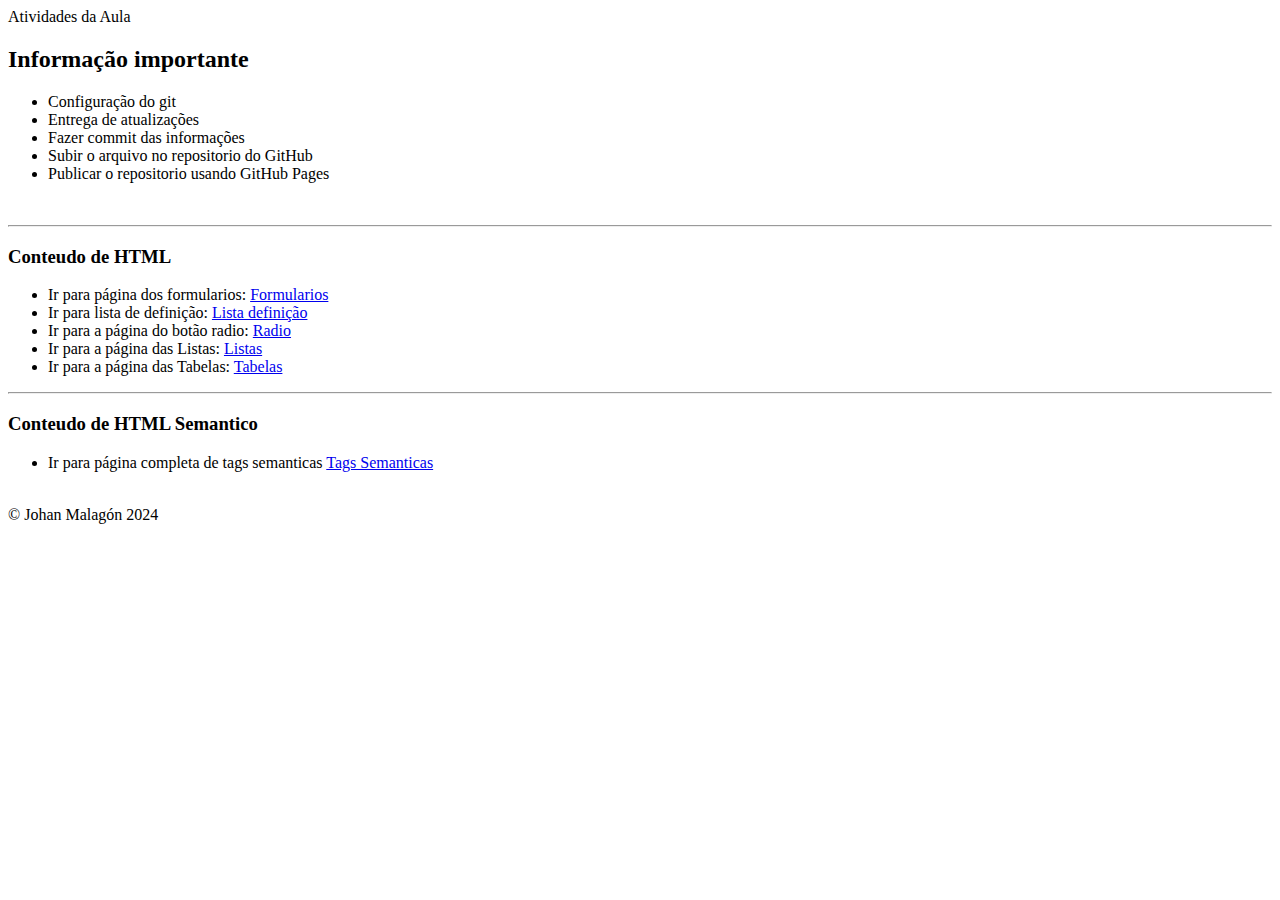
==== index.html @ 27f95dc0 "tags semanticas" ====
<!DOCTYPE html>
<html lang="es">
    <head>
        <meta charset="UTF-8">
        <meta name="viewport" content="width=device-width, initial-scale=1">
        <title>Curso HTML e CSS</title>
    </head>
    <body>
        <header>Atividades da Aula</header>
        <h2>Informação importante</h2>
        <ul> 
            <li>Configuração do git</li>
            <li>Entrega de atualizações</li>
            <li>Fazer commit das informações</li>
            <li>Subir o arquivo no repositorio do GitHub </li>
            <li>Publicar o repositorio usando GitHub Pages </li>
        </ul>
        <br>
        <hr>
        <nav> <h3> Conteudo de HTML</h3>
            <ul>
                <li>Ir para página dos formularios:
                    <a href="./formulario.html">Formularios</a></li>
                <li>Ir para lista de definição:
                    <a href="./Listadefinicao.html">Lista definição</a></li>    
                <li>Ir para a página do botão radio:
                    <a href="./radio.html">Radio</a></li>
                <li>Ir para a página das Listas:
                    <a href="./listas.html">Listas</a></li>
                <li>Ir para a página das Tabelas:
                    <a href="./tabelas.html">Tabelas</a></li>
            </ul>
        </nav>
        <hr>
        <nav> <h3>Conteudo de HTML Semantico</h3>
            <ul>
                <li>Ir para página completa de tags semanticas
                    <a href="./semantico.html">Tags Semanticas</a>
                </li>
            </ul>

        </nav>
        <br>
        <footer>&copy; Johan Malagón 2024</footer>
    </body> 
</html>
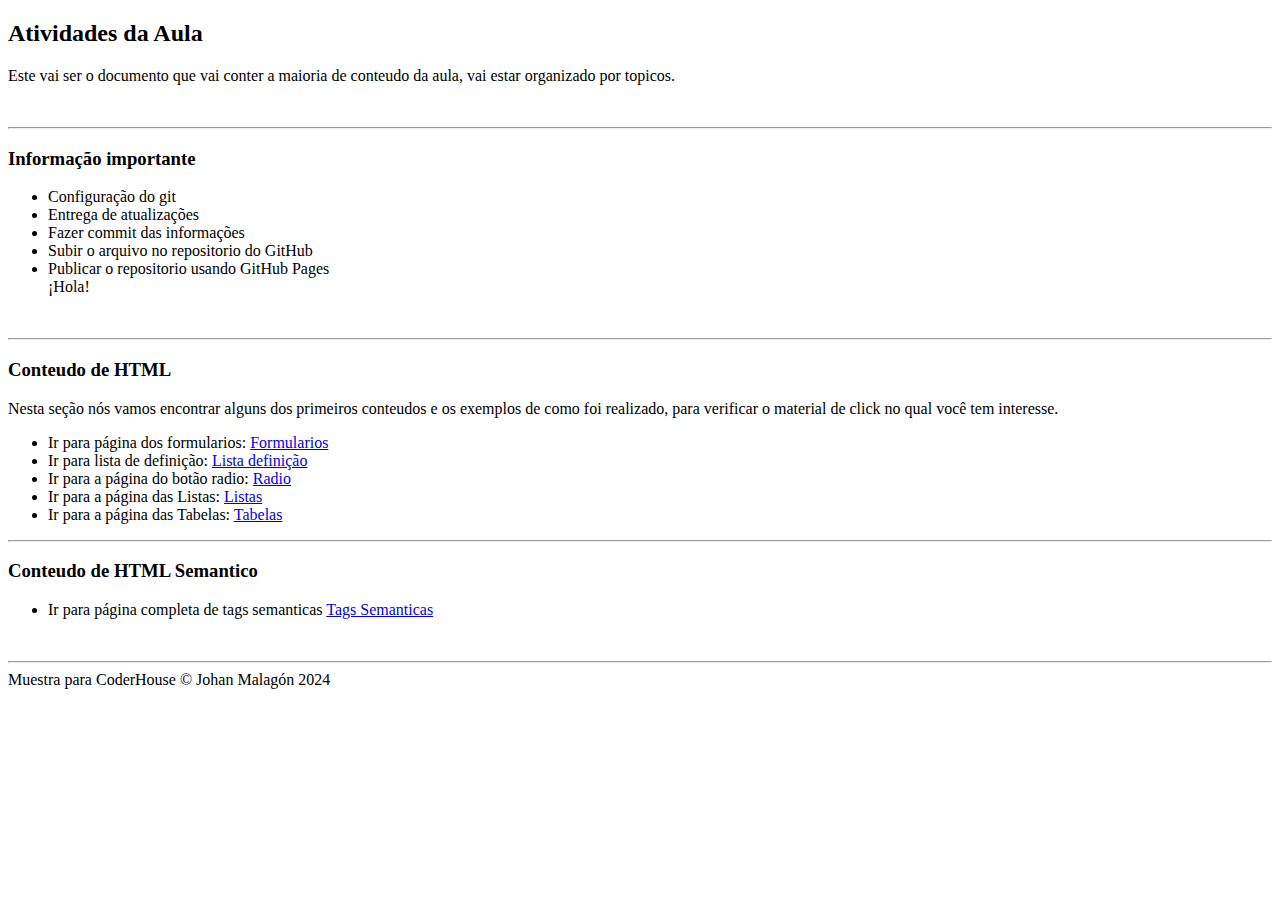
==== commit 0b388361: "Entrega de actualizaciones 12-abril" ====
--- a/index.html
+++ b/index.html
@@ -3,44 +3,56 @@
     <head>
         <meta charset="UTF-8">
         <meta name="viewport" content="width=device-width, initial-scale=1">
+        <link rel="icon" href="https://media.istockphoto.com/id/1033918582/es/vector/establecimiento-equipo-herramienta-cog-aislado-plana-web-m%C3%B3viles-icono-vector-se%C3%B1al-s%C3%ADmbolo.jpg?s=612x612&w=0&k=20&c=qpi5RZokOE2l_5OaywuIE-6TYYn_qmCVaC3uRtMsn8E=" type="image/x-icon">
         <title>Curso HTML e CSS</title>
     </head>
     <body>
-        <header>Atividades da Aula</header>
-        <h2>Informação importante</h2>
-        <ul> 
-            <li>Configuração do git</li>
-            <li>Entrega de atualizações</li>
-            <li>Fazer commit das informações</li>
-            <li>Subir o arquivo no repositorio do GitHub </li>
-            <li>Publicar o repositorio usando GitHub Pages </li>
-        </ul>
+        <header>
+            <h2>Atividades da Aula</h2>
+            <p>Este vai ser o documento que vai conter a maioria de conteudo da aula, vai estar organizado por topicos.</p>
+        </header>
+            <br><hr>
+        <main>
+            <section>
+                <h3>Informação importante</h3>
+                <ul> 
+                    <li>Configuração do git</li>
+                    <li>Entrega de atualizações</li>
+                    <li>Fazer commit das informações</li>
+                    <li>Subir o arquivo no repositorio do GitHub </li>
+                    <li>Publicar o repositorio usando GitHub Pages </li>
+                    <span lang="es">¡Hola!</span>
+                </ul>
+            </section>
+                <br><hr>
+            <nav> 
+                <h3> Conteudo de HTML</h3>
+                <p>Nesta seção nós vamos encontrar alguns dos primeiros conteudos e os exemplos de como foi realizado, para verificar o material de click no qual você tem interesse.</p>
+                <ul>
+                    <li>Ir para página dos formularios:
+                        <a href="./formulario.html" target="_blank">Formularios</a></li>
+                    <li>Ir para lista de definição:
+                        <a href="./Listadefinicao.html" target="_blank">Lista definição</a></li>    
+                    <li>Ir para a página do botão radio:
+                        <a href="./radio.html" target="_blank">Radio</a></li>
+                    <li>Ir para a página das Listas:
+                        <a href="./listas.html" target="_blank">Listas</a></li>
+                    <li>Ir para a página das Tabelas:
+                        <a href="./tabelas.html" target="_blank">Tabelas</a></li>
+                </ul>
+            </nav>
+              <hr>
+            <nav> 
+                <h3>Conteudo de HTML Semantico</h3>
+                <ul>
+                    <li>Ir para página completa de tags semanticas
+                        <a href="./semantico.html" target="_blank">Tags Semanticas</a>
+                    </li>
+                </ul>
+            </nav>
+        </main> 
         <br>
         <hr>
-        <nav> <h3> Conteudo de HTML</h3>
-            <ul>
-                <li>Ir para página dos formularios:
-                    <a href="./formulario.html">Formularios</a></li>
-                <li>Ir para lista de definição:
-                    <a href="./Listadefinicao.html">Lista definição</a></li>    
-                <li>Ir para a página do botão radio:
-                    <a href="./radio.html">Radio</a></li>
-                <li>Ir para a página das Listas:
-                    <a href="./listas.html">Listas</a></li>
-                <li>Ir para a página das Tabelas:
-                    <a href="./tabelas.html">Tabelas</a></li>
-            </ul>
-        </nav>
-        <hr>
-        <nav> <h3>Conteudo de HTML Semantico</h3>
-            <ul>
-                <li>Ir para página completa de tags semanticas
-                    <a href="./semantico.html">Tags Semanticas</a>
-                </li>
-            </ul>
-
-        </nav>
-        <br>
-        <footer>&copy; Johan Malagón 2024</footer>
+        <footer>Muestra para CoderHouse &copy; Johan Malagón 2024</footer>
     </body> 
 </html>
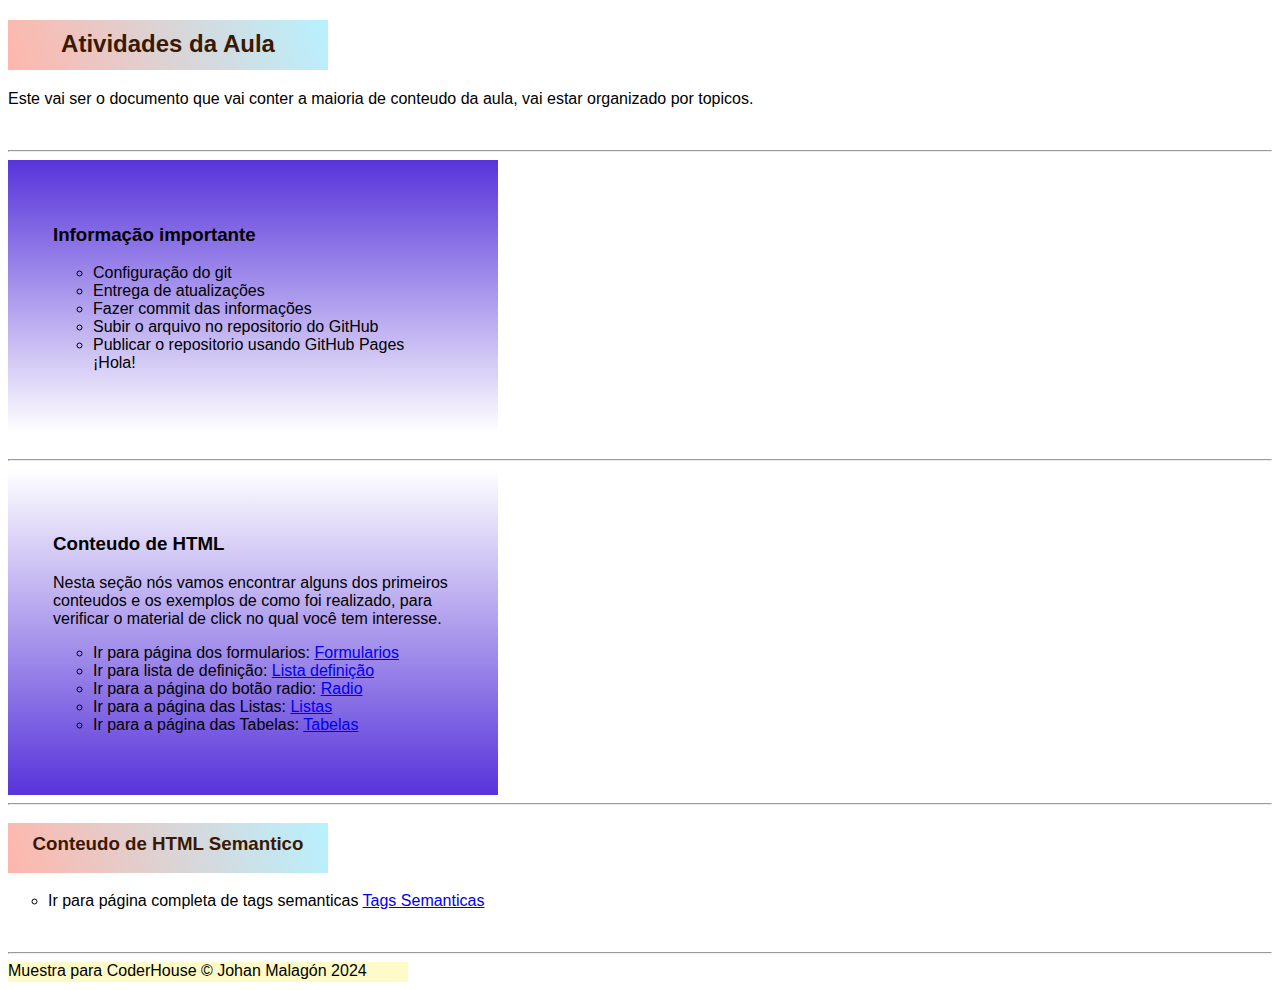
==== commit 5047a706: "Primera entrega CSS" ====
--- a/index.html
+++ b/index.html
@@ -4,16 +4,17 @@
         <meta charset="UTF-8">
         <meta name="viewport" content="width=device-width, initial-scale=1">
         <link rel="icon" href="https://media.istockphoto.com/id/1033918582/es/vector/establecimiento-equipo-herramienta-cog-aislado-plana-web-m%C3%B3viles-icono-vector-se%C3%B1al-s%C3%ADmbolo.jpg?s=612x612&w=0&k=20&c=qpi5RZokOE2l_5OaywuIE-6TYYn_qmCVaC3uRtMsn8E=" type="image/x-icon">
+        <link rel="stylesheet" href="element.css">
         <title>Curso HTML e CSS</title>
     </head>
     <body>
         <header>
-            <h2>Atividades da Aula</h2>
-            <p>Este vai ser o documento que vai conter a maioria de conteudo da aula, vai estar organizado por topicos.</p>
+            <h2 class="header1">Atividades da Aula</h2>
+            <p class="content1">Este vai ser o documento que vai conter a maioria de conteudo da aula, vai estar organizado por topicos.</p>
         </header>
             <br><hr>
         <main>
-            <section>
+            <section class="desafio1">
                 <h3>Informação importante</h3>
                 <ul> 
                     <li>Configuração do git</li>
@@ -25,7 +26,7 @@
                 </ul>
             </section>
                 <br><hr>
-            <nav> 
+            <nav class="desafio2"> 
                 <h3> Conteudo de HTML</h3>
                 <p>Nesta seção nós vamos encontrar alguns dos primeiros conteudos e os exemplos de como foi realizado, para verificar o material de click no qual você tem interesse.</p>
                 <ul>
@@ -42,8 +43,8 @@
                 </ul>
             </nav>
               <hr>
-            <nav> 
-                <h3>Conteudo de HTML Semantico</h3>
+            <nav class="content1"> 
+                <h3 class="header1">Conteudo de HTML Semantico</h3>
                 <ul>
                     <li>Ir para página completa de tags semanticas
                         <a href="./semantico.html" target="_blank">Tags Semanticas</a>
@@ -53,6 +54,6 @@
         </main> 
         <br>
         <hr>
-        <footer>Muestra para CoderHouse &copy; Johan Malagón 2024</footer>
+        <footer id="footer1">Muestra para CoderHouse &copy; Johan Malagón 2024</footer>
     </body> 
 </html>
--- a/element.css
+++ b/element.css
@@ -0,0 +1,47 @@
+.desafio1 {
+    background: linear-gradient(#5734DA, white);
+    padding: 45px;
+    width: 400px;
+    font-family: Arial, Helvetica, sans-serif;
+}
+
+.desafio2 {
+    background: linear-gradient(white,#5734DA);
+    padding: 45px;
+    width: 400px;
+    font-size: 16px;
+    font-family: Arial, Helvetica, sans-serif;
+}
+
+.content1 {
+    font-family: Arial, Helvetica, sans-serif;
+}
+
+.header-main {
+    background-color: #5734DA;
+    bgcolor: #5734da;
+}
+
+.header1 {
+    background: linear-gradient(70deg, rgb(255, 182, 171), rgb(184, 241, 255));
+    color: rgb(59, 24, 2);
+    width: 300px;
+    height: 30px;
+    padding: 10px;
+    text-align: center;
+    font-family: Arial, Helvetica, sans-serif;
+}
+
+
+
+#footer1 {
+    background-color: rgb(254, 251, 200);
+    width: 400px;
+    height: 20px;
+    font-family: 'Lucida Sans', 'Lucida Sans Regular', 'Lucida Grande', 'Lucida Sans Unicode', Geneva, Verdana, sans-serif;
+
+}
+
+ul {
+    list-style-type: circle;
+}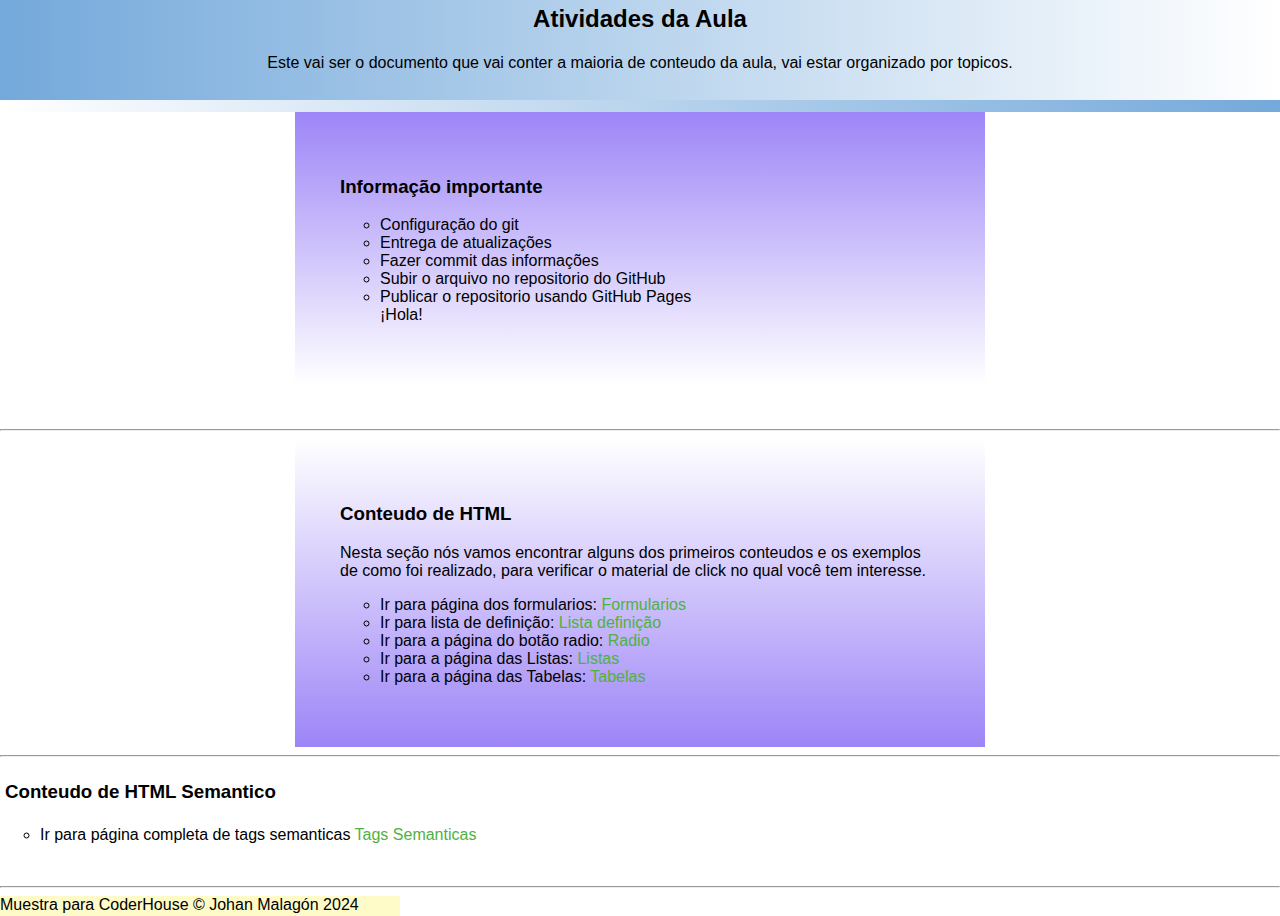
==== commit 396e7e22: "Entrega de orden archivo index" ====
--- a/index.html
+++ b/index.html
@@ -4,50 +4,56 @@
         <meta charset="UTF-8">
         <meta name="viewport" content="width=device-width, initial-scale=1">
         <link rel="icon" href="https://media.istockphoto.com/id/1033918582/es/vector/establecimiento-equipo-herramienta-cog-aislado-plana-web-m%C3%B3viles-icono-vector-se%C3%B1al-s%C3%ADmbolo.jpg?s=612x612&w=0&k=20&c=qpi5RZokOE2l_5OaywuIE-6TYYn_qmCVaC3uRtMsn8E=" type="image/x-icon">
-        <link rel="stylesheet" href="element.css">
+        <link rel="stylesheet" href="home.css">
         <title>Curso HTML e CSS</title>
     </head>
     <body>
         <header>
+            <div class="header-container">
             <h2 class="header1">Atividades da Aula</h2>
             <p class="content1">Este vai ser o documento que vai conter a maioria de conteudo da aula, vai estar organizado por topicos.</p>
+            </div>      
         </header>
-            <br><hr>
+         
         <main>
-            <section class="desafio1">
-                <h3>Informação importante</h3>
-                <ul> 
-                    <li>Configuração do git</li>
-                    <li>Entrega de atualizações</li>
-                    <li>Fazer commit das informações</li>
-                    <li>Subir o arquivo no repositorio do GitHub </li>
-                    <li>Publicar o repositorio usando GitHub Pages </li>
-                    <span lang="es">¡Hola!</span>
-                </ul>
+            <section class="desafio-container">
+                <div class="desafio1">
+                    <h3>Informação importante</h3>
+                    <ul> 
+                        <li>Configuração do git</li>
+                        <li>Entrega de atualizações</li>
+                        <li>Fazer commit das informações</li>
+                        <li>Subir o arquivo no repositorio do GitHub </li>
+                        <li>Publicar o repositorio usando GitHub Pages </li>
+                        <span lang="es">¡Hola!</span>
+                    </ul>
+                </div>
             </section>
-                <br><hr>
-            <nav class="desafio2"> 
-                <h3> Conteudo de HTML</h3>
-                <p>Nesta seção nós vamos encontrar alguns dos primeiros conteudos e os exemplos de como foi realizado, para verificar o material de click no qual você tem interesse.</p>
-                <ul>
-                    <li>Ir para página dos formularios:
-                        <a href="./formulario.html" target="_blank">Formularios</a></li>
-                    <li>Ir para lista de definição:
-                        <a href="./Listadefinicao.html" target="_blank">Lista definição</a></li>    
-                    <li>Ir para a página do botão radio:
-                        <a href="./radio.html" target="_blank">Radio</a></li>
-                    <li>Ir para a página das Listas:
-                        <a href="./listas.html" target="_blank">Listas</a></li>
-                    <li>Ir para a página das Tabelas:
-                        <a href="./tabelas.html" target="_blank">Tabelas</a></li>
-                </ul>
-            </nav>
+                <br><br><hr>
+            <section class="desafio-container">
+                <nav class="desafio2"> 
+                    <h3> Conteudo de HTML</h3>
+                    <p>Nesta seção nós vamos encontrar alguns dos primeiros conteudos e os exemplos de como foi realizado, para verificar o material de click no qual você tem interesse.</p>
+                    <ul>
+                        <li>Ir para página dos formularios:
+                            <a href="formulario/formulario.html" target="_blank">Formularios</a></li>
+                        <li>Ir para lista de definição:
+                            <a href="listadefinicao/Listadefinicao.html" target="_blank">Lista definição</a></li>    
+                        <li>Ir para a página do botão radio:
+                            <a href="radio/radio.html" target="_blank">Radio</a></li>
+                        <li>Ir para a página das Listas:
+                            <a href="listas/listas.html" target="_blank">Listas</a></li>
+                        <li>Ir para a página das Tabelas:
+                            <a href="tabelas/tabelas.html" target="_blank">Tabelas</a></li>
+                    </ul>
+                </nav>
+            </section>
               <hr>
             <nav class="content1"> 
                 <h3 class="header1">Conteudo de HTML Semantico</h3>
                 <ul>
                     <li>Ir para página completa de tags semanticas
-                        <a href="./semantico.html" target="_blank">Tags Semanticas</a>
+                        <a href="semantico/semantico.html" target="_blank">Tags Semanticas</a>
                     </li>
                 </ul>
             </nav>
--- a/home.css
+++ b/home.css
@@ -0,0 +1,72 @@
+body {
+    margin: 0;
+}
+header {
+    background: linear-gradient(to right, #74A9DB, #ffffff);
+    height: 100px;
+    border-bottom: 12px solid;
+    border-image: linear-gradient(to right, #ffffff, #74A9DB) 1;
+}
+
+h2 {
+    margin: 0;
+}
+
+a {
+    text-decoration: none;
+    color: #4fb13e;
+}
+
+ /*----------------------HEADER-----------------*/
+
+.header-container {
+    text-align: center;
+    font-family: Arial, Helvetica, sans-serif;
+}
+
+.header1 {
+    padding: 5px;
+}
+
+.content1 {
+    font-family: Arial, Helvetica, sans-serif; 
+}
+
+ /*-------------------------MAIN------------------*/
+
+.desafio-container {
+    max-width: 100%;
+    overflow: hidden;
+    display: flex;
+    align-items: center;
+    justify-content: center;
+    
+}
+
+.desafio1 {
+    background: linear-gradient(#9d85f7, #ffffff);
+    padding: 45px;
+    width: 600px;
+    position: center;
+    font-family: Arial, Helvetica, sans-serif;
+}
+
+.desafio2 {
+    background: linear-gradient(#ffffff,#9d85f7);
+    padding: 45px;
+    width: 600px;
+    font-size: 16px;
+    font-family: Arial, Helvetica, sans-serif;
+}
+
+#footer1 {
+    background-color: rgb(254, 251, 200);
+    width: 400px;
+    height: 20px;
+    font-family: 'Lucida Sans', 'Lucida Sans Regular', 'Lucida Grande', 'Lucida Sans Unicode', Geneva, Verdana, sans-serif;
+
+}
+
+ul {
+    list-style-type: circle;
+}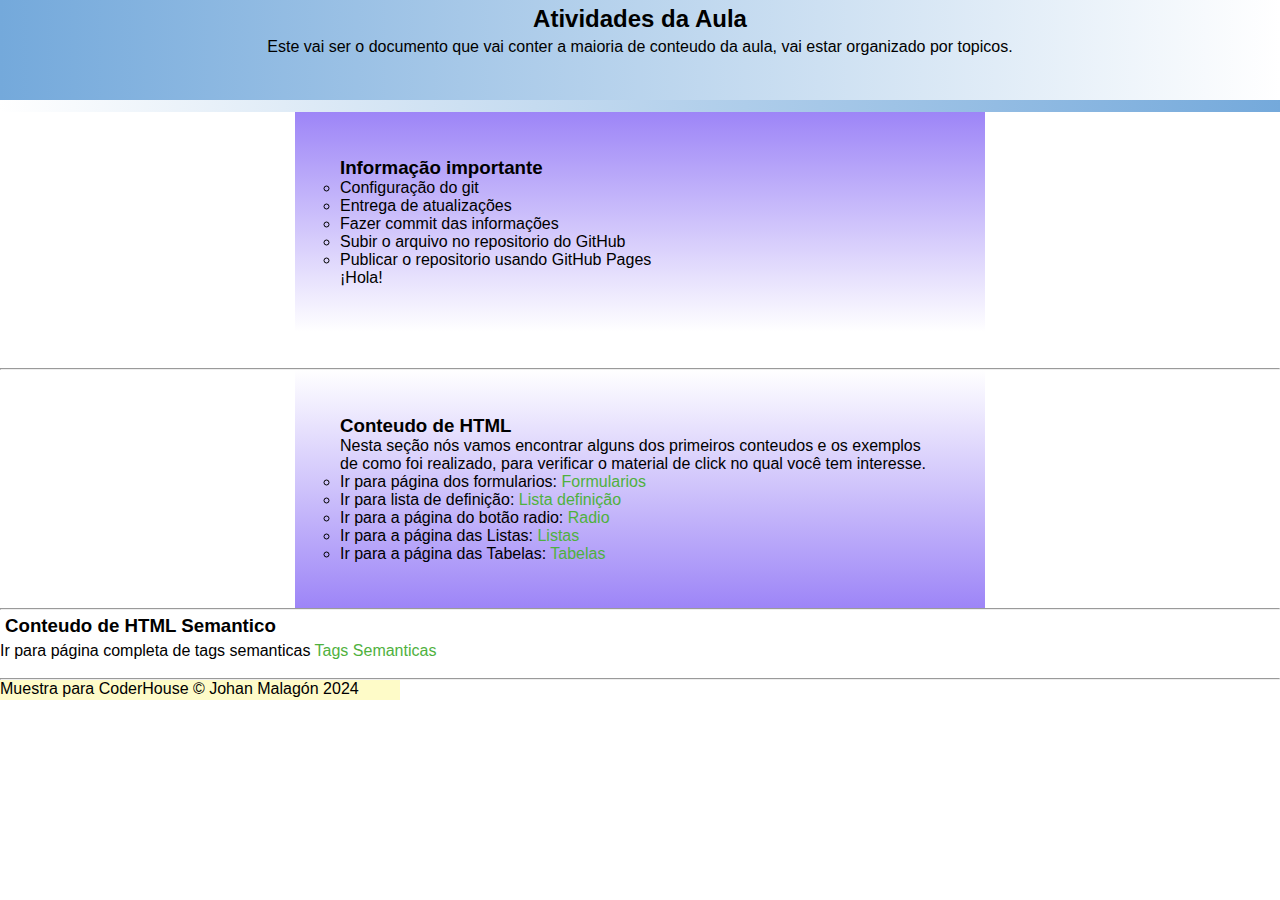
==== commit 377956f2: "Atualização, pdt: revisar ultimos codigos" ====
--- a/index.html
+++ b/index.html
@@ -17,7 +17,7 @@
          
         <main>
             <section class="desafio-container">
-                <div class="desafio1">
+                <div class="desafio1"> 
                     <h3>Informação importante</h3>
                     <ul> 
                         <li>Configuração do git</li>
--- a/home.css
+++ b/home.css
@@ -1,6 +1,8 @@
-body {
+* {
     margin: 0;
+    padding: 0;
 }
+
 header {
     background: linear-gradient(to right, #74A9DB, #ffffff);
     height: 100px;
@@ -35,7 +37,7 @@
  /*-------------------------MAIN------------------*/
 
 .desafio-container {
-    max-width: 100%;
+    max-width: 100%; 
     overflow: hidden;
     display: flex;
     align-items: center;
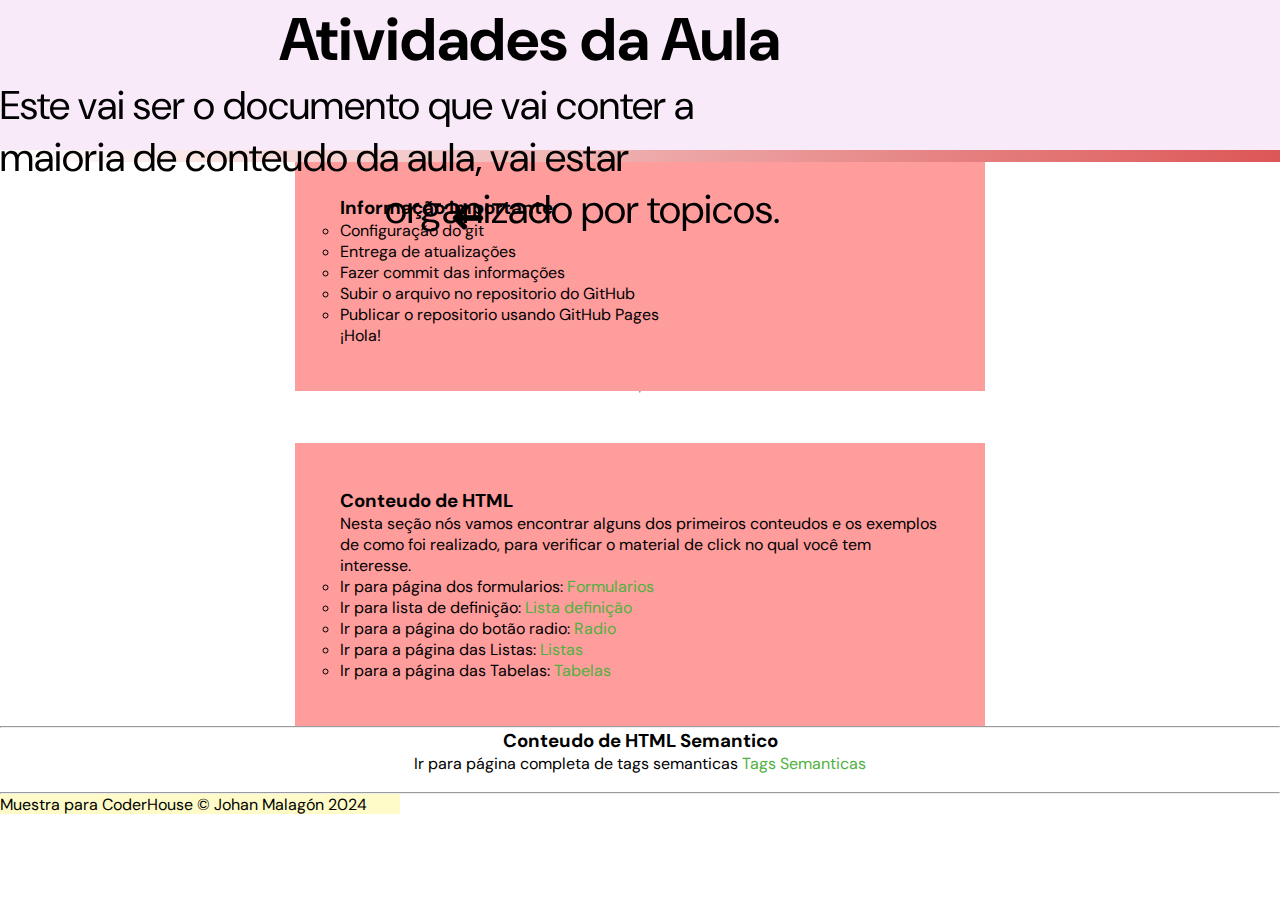
==== commit b2b78c3a: "actualización" ====
--- a/index.html
+++ b/index.html
@@ -5,18 +5,24 @@
         <meta name="viewport" content="width=device-width, initial-scale=1">
         <link rel="icon" href="https://media.istockphoto.com/id/1033918582/es/vector/establecimiento-equipo-herramienta-cog-aislado-plana-web-m%C3%B3viles-icono-vector-se%C3%B1al-s%C3%ADmbolo.jpg?s=612x612&w=0&k=20&c=qpi5RZokOE2l_5OaywuIE-6TYYn_qmCVaC3uRtMsn8E=" type="image/x-icon">
         <link rel="stylesheet" href="home.css">
+        <link rel="preconnect" href="https://fonts.googleapis.com">
+        <link rel="preconnect" href="https://fonts.gstatic.com" crossorigin>
+        <link href="https://fonts.googleapis.com/css2?family=DM+Sans:ital,opsz,wght@0,9..40,100..1000;1,9..40,100..1000&display=swap" rel="stylesheet">
         <title>Curso HTML e CSS</title>
     </head>
     <body>
         <header>
             <div class="header-container">
-            <h2 class="header1">Atividades da Aula</h2>
-            <p class="content1">Este vai ser o documento que vai conter a maioria de conteudo da aula, vai estar organizado por topicos.</p>
+                <div class="header1"><h2>Atividades da Aula</h2>
+                <p>Este vai ser o documento que vai conter a maioria de conteudo da aula, vai estar organizado por topicos.</p></div>
             </div>      
         </header>
          
         <main>
             <section class="desafio-container">
+                <span class="buttonback" ><a href="javascript:history.go(-1)">
+                    <img src="./Imagens/app-1646213_960_720.png" width="36px" height="36px">
+                </a></span>
                 <div class="desafio1"> 
                     <h3>Informação importante</h3>
                     <ul> 
@@ -27,11 +33,8 @@
                         <li>Publicar o repositorio usando GitHub Pages </li>
                         <span lang="es">¡Hola!</span>
                     </ul>
-                </div>
-            </section>
-                <br><br><hr>
-            <section class="desafio-container">
-                <nav class="desafio2"> 
+                </div><hr>
+                <div class="desafio2"> 
                     <h3> Conteudo de HTML</h3>
                     <p>Nesta seção nós vamos encontrar alguns dos primeiros conteudos e os exemplos de como foi realizado, para verificar o material de click no qual você tem interesse.</p>
                     <ul>
@@ -46,11 +49,11 @@
                         <li>Ir para a página das Tabelas:
                             <a href="tabelas/tabelas.html" target="_blank">Tabelas</a></li>
                     </ul>
-                </nav>
+                </div>
             </section>
               <hr>
             <nav class="content1"> 
-                <h3 class="header1">Conteudo de HTML Semantico</h3>
+                <h3>Conteudo de HTML Semantico</h3>
                 <ul>
                     <li>Ir para página completa de tags semanticas
                         <a href="semantico/semantico.html" target="_blank">Tags Semanticas</a>
--- a/home.css
+++ b/home.css
@@ -1,13 +1,7 @@
 * {
     margin: 0;
-    padding: 0;
-}
-
-header {
-    background: linear-gradient(to right, #74A9DB, #ffffff);
-    height: 100px;
-    border-bottom: 12px solid;
-    border-image: linear-gradient(to right, #ffffff, #74A9DB) 1;
+    padding: 0;   
+    
 }
 
 h2 {
@@ -22,51 +16,70 @@
  /*----------------------HEADER-----------------*/
 
 .header-container {
-    text-align: center;
-    font-family: Arial, Helvetica, sans-serif;
+    position: fixed;
+    font-size: 40px;
+    font-family: "DM Sans";
+    height: 150px;
+    width: 100%;
+    background: rgb(248, 234, 248);
+    border-bottom: 12px solid;
+    border-image: linear-gradient(to right, #ffffff, #dd5656) 1;
 }
 
 .header1 {
-    padding: 5px;
-}
-
-.content1 {
-    font-family: Arial, Helvetica, sans-serif; 
+    position: absolute;
+    text-align-last: right;
+    right: 500px;
 }
 
  /*-------------------------MAIN------------------*/
 
+.buttonback {
+    position: absolute;
+    left: 450px;
+    top: 200px;
+    height: 20px;
+    width: 20px;
+}
+
 .desafio-container {
+    padding-top: 150px;
     max-width: 100%; 
     overflow: hidden;
     display: flex;
     align-items: center;
     justify-content: center;
-    
+    flex-direction: column;
 }
 
 .desafio1 {
-    background: linear-gradient(#9d85f7, #ffffff);
-    padding: 45px;
+    background: rgb(255, 156, 156);
+    padding: 45px 45px 45px 45px;
     width: 600px;
     position: center;
-    font-family: Arial, Helvetica, sans-serif;
+    font-family: "DM Sans";
 }
 
 .desafio2 {
-    background: linear-gradient(#ffffff,#9d85f7);
+    background: rgb(255, 156, 156);
     padding: 45px;
+    margin-top: 50px;
     width: 600px;
     font-size: 16px;
-    font-family: Arial, Helvetica, sans-serif;
+    font-family: "DM Sans";
 }
 
 #footer1 {
     background-color: rgb(254, 251, 200);
     width: 400px;
     height: 20px;
-    font-family: 'Lucida Sans', 'Lucida Sans Regular', 'Lucida Grande', 'Lucida Sans Unicode', Geneva, Verdana, sans-serif;
+    font-family: "DM Sans";
+}
 
+.content1 {
+    position: relative;
+    text-align: center;
+    font-family: "DM Sans";
 }
 
 ul {
